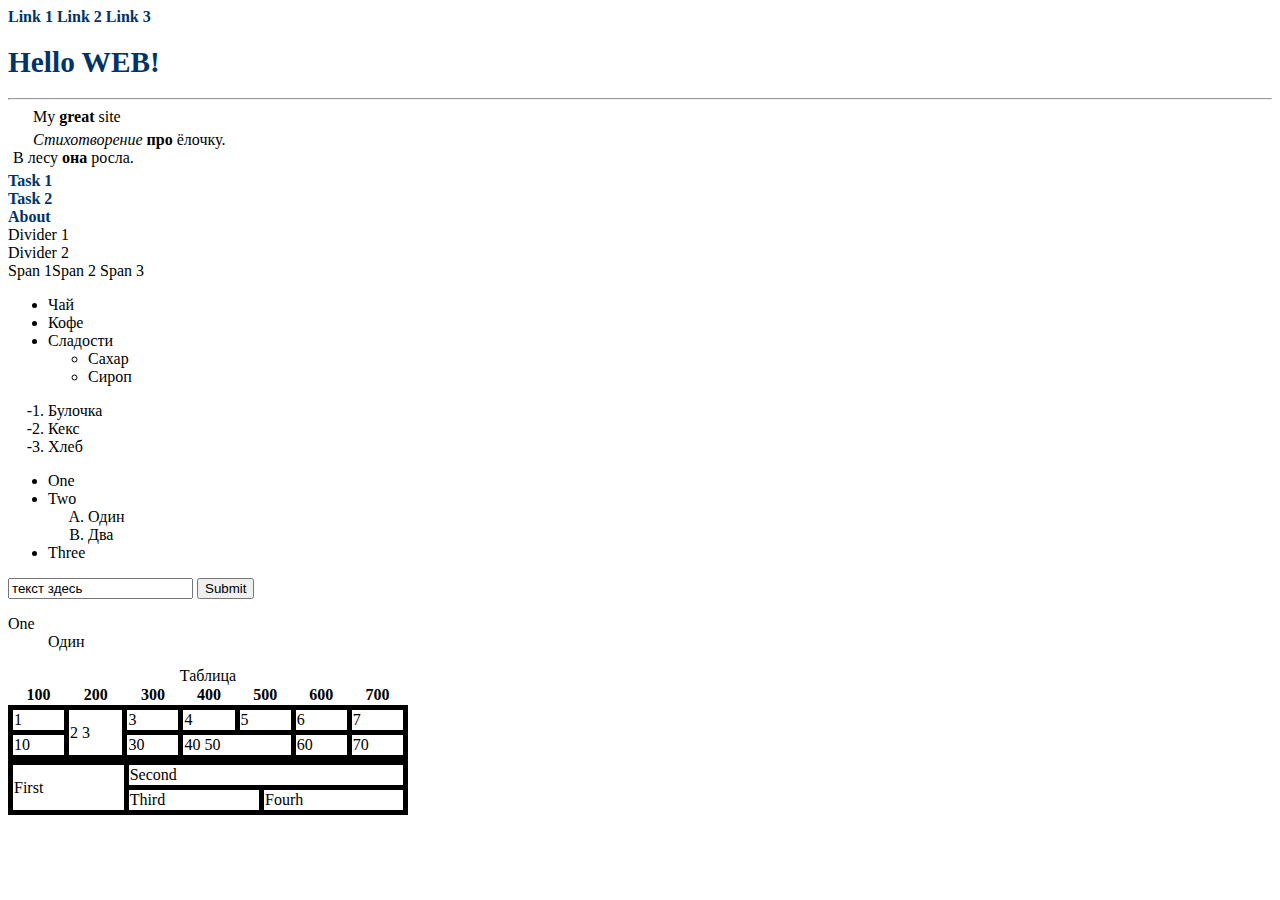
==== index.html @ b6075261 "styles" ====
<!DOCTYPE html>
<html lang="ru">

<head>
	<meta charset="utf-8" />
	<title>My site</title>
	<link rel="stylesheet" href="style.css">
</head>

<body>
	<nav>
		<a href="#1">Link 1</a>
		<a href="#2">Link 2</a>
		<a href="#3">Link 3</a>
	</nav>
	
	<h1>Hello WEB!</h1>
	<!--
	<h2 id="about">Hello WEB!</h2>
	<h3 title="h3">Hello WEB!</h3>
	<h4>Hello WEB!</h4>
	<h5>Hello WEB!</h5>
	<h6>Hello WEB!</h6>
	-->
	<hr/>
	<!-- Comment -->
	<p>
	My <b>great</b> site
	</p>
	<p>
	<em>Стихотворение</em> <b>про</b> ёлочку.<br/>
	В лесу <strong>она</strong> росла.
	</p>
	<a href="task1.html" target=_blank>Task 1</a><br/>
	<a href="task2.html" target=_blank>Task 2</a><br/>
	
	<a href="photo.html#about">About</a><br/>
	<!--
	<img src="1.jpg" alt="Monkey" width="120" height="240"/>
		<img src="http://lorempixel.com/200/200" />
	-->
	<div>Divider 1</div>
	<div>Divider 2</div>
	<span>Span 1</span><span>Span 2</span> <span>Span 3</span>
	
	<ul type="I">
		<li>Чай</li>
		<li>Кофе</li>
		<li>
		Сладости
		<ul>
			<li>Сахар</li>
			<li>Сироп</li>
		</ul>
		</li>
	</ul>
	
	<ol start="-1" reversed="reversed">
		<li>Булочка</li>
		<li>Кекс</li>
		<li>Хлеб</li>
	</ol>
	
	<ul>
		<li>One</li>
		<li>Two
			<ol type="A">
				<li>Один</li>
				<li>Два</li>
			</ol>
		<li>Three</li>
		</li>
	</ul>
	
	<form name="search" action="/">
		<input type="text" name="t" value="текст здесь"/>
		<input type ="submit"/>
	</form>

	<dl>
	<dt>One</dt>
		<dd>Один</dd>
	</dl>
	
	<table border="0">
	
	<caption>Таблица</caption>
	<thead>
		<tr>
			<th>100</th>
			<th>200</th>
			<th>300</th>
			<th>400</th>
			<th>500</th>
			<th>600</th>
			<th>700</th>
		</tr>
	</thead>
	<tbody>
		<tr>
			<td>1</td>
			<td rowspan="2">2 3</td>
			<td>3</td>
			<td>4</td>
			<td>5</td>
			<td>6</td>
			<td>7</td>
		</tr>
		<tr>
			<td>10</td>
			<td>30</td>
			<td colspan="2">40 50</td>
			
			<td>60</td>
			<td>70</td>
		</tr>
	</tbody>
	</table>
	
	<table border="1">
	<thead>
		
	</thead>
		<tr>
			<td rowspan="2">First</td>
			<td colspan="2">Second</td>
		</tr>
		<tr>
			<td>Third</td>
			<td>Fourh</td>
		</tr>
	</table>
	
</body>

</html>
---- style.css ----
@font-face {
    font-family: Hagin;
	src: url(fonts/Hagin-Caps-Medium.otf);
}
@font-face {
    font-family: Forum;
	src: url(fonts/Forum-Regular.ttf);
}
@font-face {
	font-family: Lobster;
	src: url(fonts/Lobster-Regular.ttf);
}
@font-face {
	font-family: PTSans;
	src: url(fonts/PTS55F.ttf);
}

body {font-family: Verdana, Verdana; font-size: 12pt; }

table { table-layout: auto; border-collapse: collapse; width: 400px; font-family: Verdana, Verdana; }
td { border: 5px solid #000; font-family: Verdana, Verdana; font-size: 12pt; }

h1 {font-family: Hagin, Verdana; font-size: 22pt; font-weight: bold;  color: #003366}
h2 {font-family: Hagin, Lobster; font-size: 18pt; font-weight: normal; color: #000000; margin: 14px}
h3 {font-family: Hagin, Lobster; font-size: 16pt; font-weight: normal; color: #000000; margin: 12px}
dfn {font-family: Hagin;}



a:link {font-family: PTSans; color: #003366; text-decoration: none; font-weight: bold; font-size: 12pt}
a:visited {font-family: PTSans; color: #003366;  font-weight: bold; text-decoration: none;}
a:hover {font-family: PTSans; color: #336699; text-decoration: none; font-weight: bold;}

a.classbar {font-size: 12pt}

p { margin: 5px; text-indent: 20px;}
p.classb { text-indent: 0px; margin-left: 15px}
p.classbar { text-indent: 0px; margin-left: 10px; margin-bottom: 0px;color: #000000;font-family: Lobster, Verdana; font-size: 14pt; text-decoration: underline;}
p.classf { text-indent: 0px; margin: 10px; font-size: 14px;}
p.classh { text-indent: 0px; color: #000000;font-size: 18pt}
p.classborder { text-indent: 0px; border: double 4px #339933; font-size:16pt; font-weight: bold}
p.classs { text-indent: 0px; margin: 5px; margin-top: 3px;}
p.classtopic { text-indent: 0px; margin: 5px; margin-bottom: 0px; font-family: Lobster, Verdana; font-size: 14pt; font-weight: lighter; color: #339933; text-decoration: underline; }

.block1 { height: 60px; padding: 10px;}

#primer {height:500px;width:auto; margin:10px; border: 1px solid gray; overflow : auto;}
#bar {height:auto;width:auto; margin-left:10px; overflow : auto;}
#bar2 {height:240px;width:245px; margin-left:10px; border: 1px solid gray; overflow : scroll;}
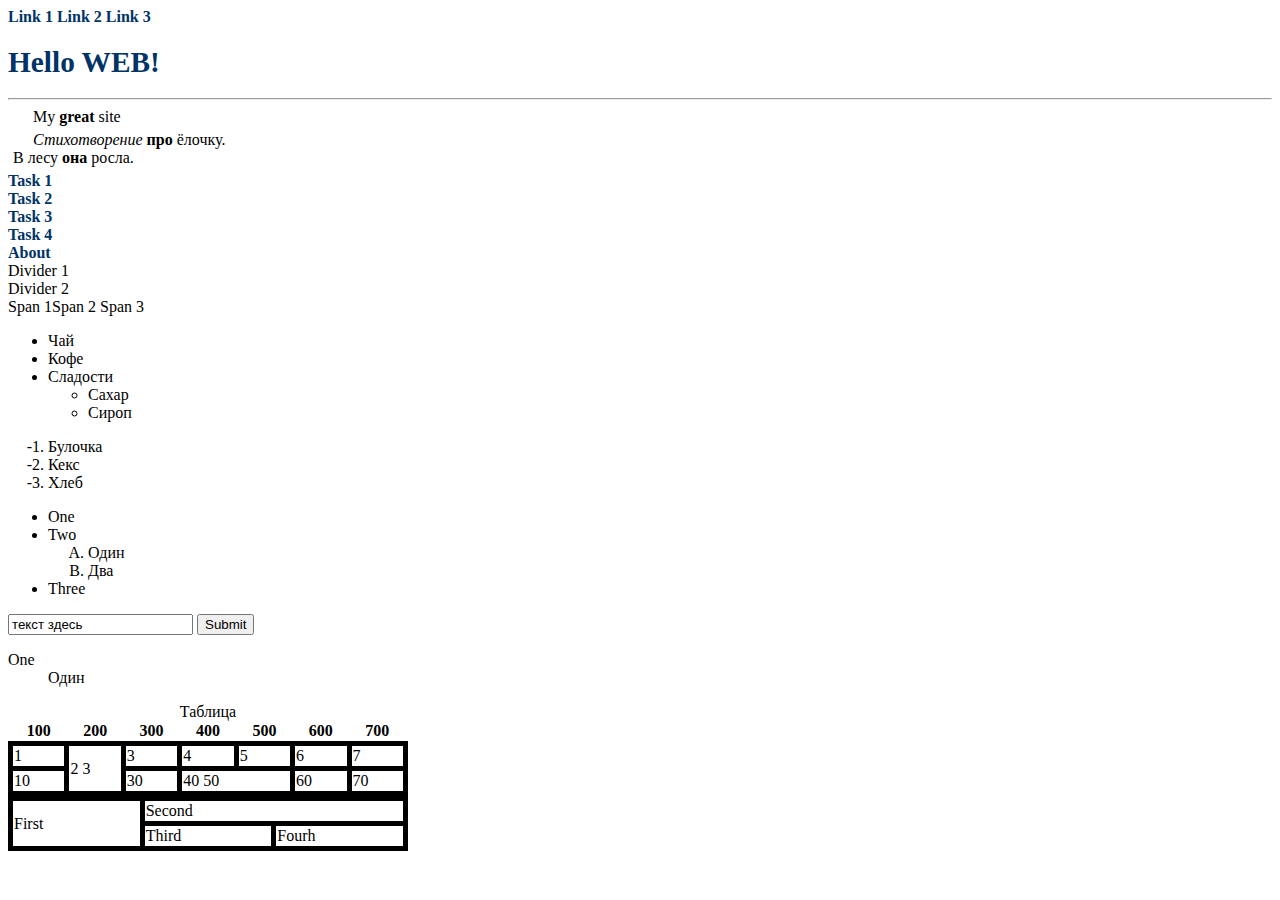
==== commit 776fc7df: "fin" ====
--- a/index.html
+++ b/index.html
@@ -33,6 +33,8 @@
 	</p>
 	<a href="task1.html" target=_blank>Task 1</a><br/>
 	<a href="task2.html" target=_blank>Task 2</a><br/>
+	<a href="task3.html" target=_blank>Task 3</a><br/>
+	<a href="task4.html" target=_blank>Task 4</a><br/>
 	
 	<a href="photo.html#about">About</a><br/>
 	<!--
--- a/style.css
+++ b/style.css
@@ -18,7 +18,7 @@
 
 body {font-family: Verdana, Verdana; font-size: 12pt; }
 
-table { table-layout: auto; border-collapse: collapse; width: 400px; font-family: Verdana, Verdana; }
+table { table-layout: fixed; border-collapse: collapse; width: 400px; font-family: Verdana, Verdana; }
 td { border: 5px solid #000; font-family: Verdana, Verdana; font-size: 12pt; }
 
 h1 {font-family: Hagin, Verdana; font-size: 22pt; font-weight: bold;  color: #003366}
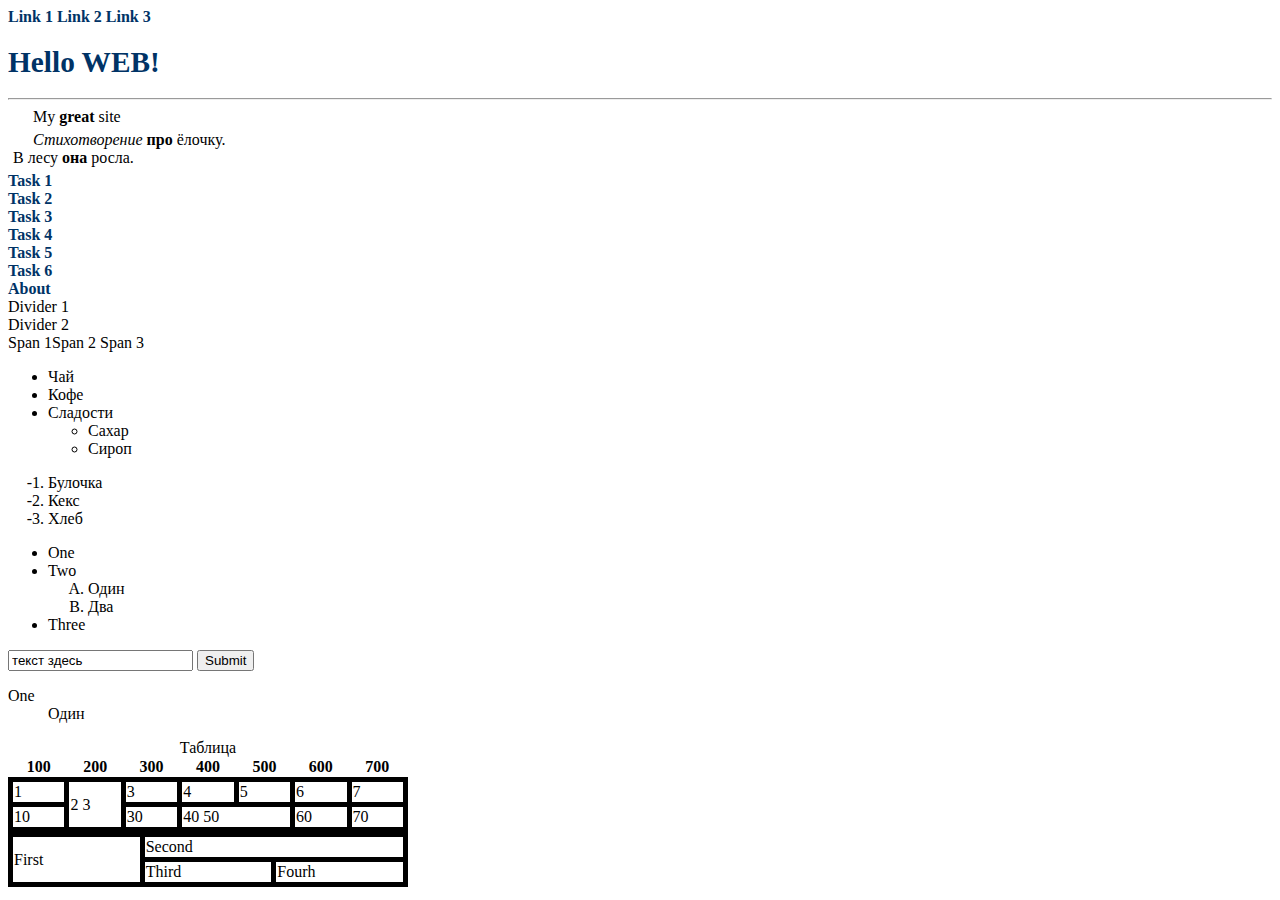
==== commit d23215a1: "index6" ====
--- a/index.html
+++ b/index.html
@@ -35,6 +35,8 @@
 	<a href="task2.html" target=_blank>Task 2</a><br/>
 	<a href="task3.html" target=_blank>Task 3</a><br/>
 	<a href="task4.html" target=_blank>Task 4</a><br/>
+	<a href="task4.html" target=_blank>Task 5</a><br/>
+	<a href="task4.html" target=_blank>Task 6</a><br/>
 	
 	<a href="photo.html#about">About</a><br/>
 	<!--
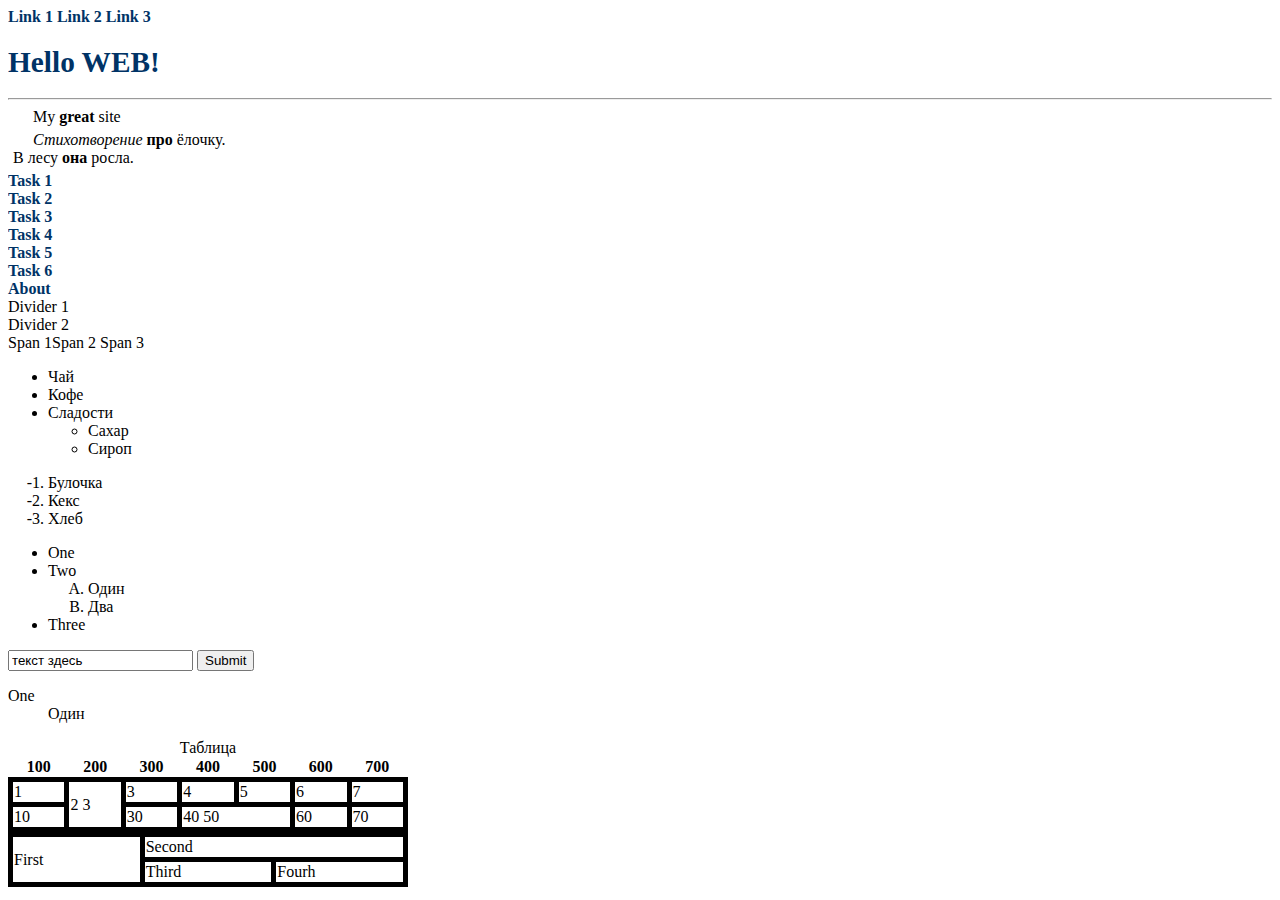
==== commit 69765a87: "index6_proper" ====
--- a/index.html
+++ b/index.html
@@ -35,8 +35,8 @@
 	<a href="task2.html" target=_blank>Task 2</a><br/>
 	<a href="task3.html" target=_blank>Task 3</a><br/>
 	<a href="task4.html" target=_blank>Task 4</a><br/>
-	<a href="task4.html" target=_blank>Task 5</a><br/>
-	<a href="task4.html" target=_blank>Task 6</a><br/>
+	<a href="task5.html" target=_blank>Task 5</a><br/>
+	<a href="task6.html" target=_blank>Task 6</a><br/>
 	
 	<a href="photo.html#about">About</a><br/>
 	<!--
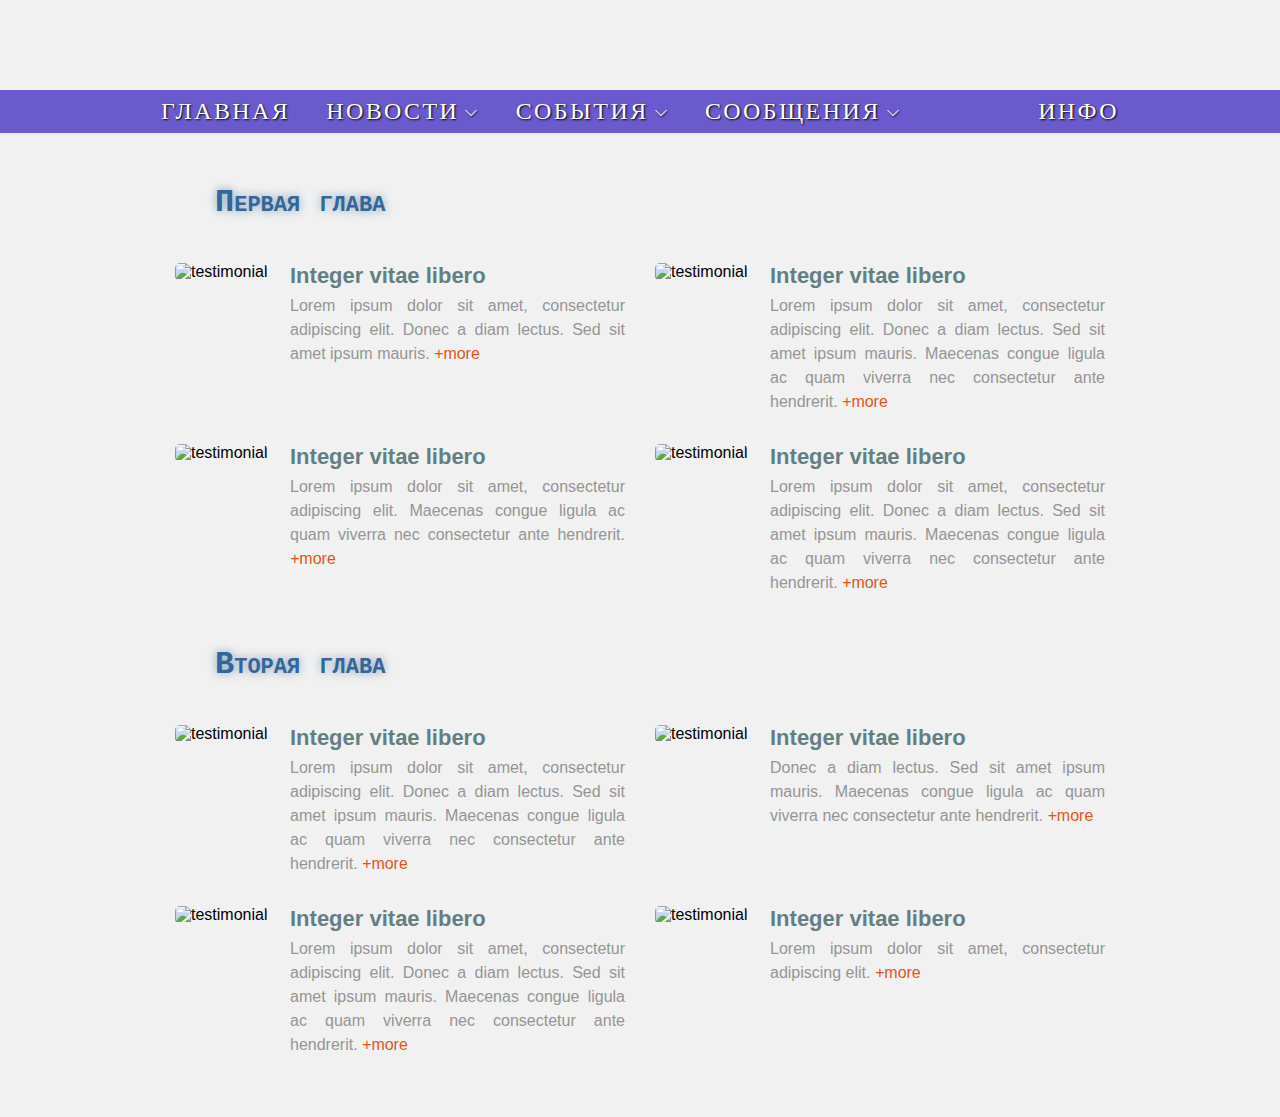
==== commit b221a4b0: "menu" ====
--- a/index.html
+++ b/index.html
@@ -1,140 +1,102 @@
 <!DOCTYPE html>
-<html lang="ru">
-
-<head>
-	<meta charset="utf-8" />
-	<title>My site</title>
-	<link rel="stylesheet" href="style.css">
-</head>
-
-<body>
-	<nav>
-		<a href="#1">Link 1</a>
-		<a href="#2">Link 2</a>
-		<a href="#3">Link 3</a>
-	</nav>
-	
-	<h1>Hello WEB!</h1>
-	<!--
-	<h2 id="about">Hello WEB!</h2>
-	<h3 title="h3">Hello WEB!</h3>
-	<h4>Hello WEB!</h4>
-	<h5>Hello WEB!</h5>
-	<h6>Hello WEB!</h6>
-	-->
-	<hr/>
-	<!-- Comment -->
-	<p>
-	My <b>great</b> site
-	</p>
-	<p>
-	<em>Стихотворение</em> <b>про</b> ёлочку.<br/>
-	В лесу <strong>она</strong> росла.
-	</p>
-	<a href="task1.html" target=_blank>Task 1</a><br/>
-	<a href="task2.html" target=_blank>Task 2</a><br/>
-	<a href="task3.html" target=_blank>Task 3</a><br/>
-	<a href="task4.html" target=_blank>Task 4</a><br/>
-	<a href="task5.html" target=_blank>Task 5</a><br/>
-	<a href="task6.html" target=_blank>Task 6</a><br/>
-	
-	<a href="photo.html#about">About</a><br/>
-	<!--
-	<img src="1.jpg" alt="Monkey" width="120" height="240"/>
-		<img src="http://lorempixel.com/200/200" />
-	-->
-	<div>Divider 1</div>
-	<div>Divider 2</div>
-	<span>Span 1</span><span>Span 2</span> <span>Span 3</span>
-	
-	<ul type="I">
-		<li>Чай</li>
-		<li>Кофе</li>
-		<li>
-		Сладости
-		<ul>
-			<li>Сахар</li>
-			<li>Сироп</li>
-		</ul>
-		</li>
-	</ul>
-	
-	<ol start="-1" reversed="reversed">
-		<li>Булочка</li>
-		<li>Кекс</li>
-		<li>Хлеб</li>
-	</ol>
-	
-	<ul>
-		<li>One</li>
-		<li>Two
-			<ol type="A">
-				<li>Один</li>
-				<li>Два</li>
-			</ol>
-		<li>Three</li>
-		</li>
-	</ul>
-	
-	<form name="search" action="/">
-		<input type="text" name="t" value="текст здесь"/>
-		<input type ="submit"/>
-	</form>
-
-	<dl>
-	<dt>One</dt>
-		<dd>Один</dd>
-	</dl>
-	
-	<table border="0">
-	
-	<caption>Таблица</caption>
-	<thead>
-		<tr>
-			<th>100</th>
-			<th>200</th>
-			<th>300</th>
-			<th>400</th>
-			<th>500</th>
-			<th>600</th>
-			<th>700</th>
-		</tr>
-	</thead>
-	<tbody>
-		<tr>
-			<td>1</td>
-			<td rowspan="2">2 3</td>
-			<td>3</td>
-			<td>4</td>
-			<td>5</td>
-			<td>6</td>
-			<td>7</td>
-		</tr>
-		<tr>
-			<td>10</td>
-			<td>30</td>
-			<td colspan="2">40 50</td>
-			
-			<td>60</td>
-			<td>70</td>
-		</tr>
-	</tbody>
-	</table>
-	
-	<table border="1">
-	<thead>
-		
-	</thead>
-		<tr>
-			<td rowspan="2">First</td>
-			<td colspan="2">Second</td>
-		</tr>
-		<tr>
-			<td>Third</td>
-			<td>Fourh</td>
-		</tr>
-	</table>
-	
-</body>
-
+<html>
+	<head lang="ru">
+		<meta charset="utf-8"/>
+		<title>menu</title>
+		<link rel="stylesheet" href="css/style.css">
+	</head>
+	<body>
+		<header>
+			<nav>
+				<ul class="menu">
+					<li><a class="menu_link" href="#">Главная</a></li>
+					<li><a class="menu_link" href="">Новости<i class="shell-icon"></i></a>
+						<ul class="submenu">
+							<li><a class="menu_link" href="">TEXTt</a></li>
+							<li><a class="menu_link" href="">TEXTt</a></li>
+							<li><a class="menu_link" href="">TEXTt</a></li>
+							<li><a class="menu_link" href="">TEXTt</a></li>
+						</ul>
+					</li>
+					<li><a class="menu_link" href="">События<i class="shell-icon"></i></a>
+						<ul class="submenu">
+							<li><a class="menu_link" href="">TEXTt</a></li>
+							<li><a class="menu_link" href="">TEXTt</a></li>
+							<li><a class="menu_link" href="">TEXTt</a></li>
+							<li><a class="menu_link" href="">TEXTt</a></li>
+						</ul>
+					</li>
+					<li><a class="menu_link" href="">Сообщения<i class="shell-icon"></i></a>
+						<ul class="submenu">
+							<li><a class="menu_link" href="">TEXTt</a></li>
+							<li><a class="menu_link" href="">TEXTt</a></li>
+							<li><a class="menu_link" href="">TEXTt</a></li>
+							<li><a class="menu_link" href="">TEXTt</a></li>
+						</ul>
+					</li>
+					
+					<li class="more_menu"><a class="menu_link" href="">Инфо</a></li>
+				</ul>
+			</nav>
+		</header>
+		<!-- Content blocks -->
+		<div class="holder">
+			<h1 class="testimonial_section">Первая глава</h1></h1>
+			<div class="testimonial">
+				<div class="testimonial_item">
+					<div class="testimonial_inner">
+						<img class="testimonial_image" src="http://lorempixel.com/85/85/people/1/" alt="testimonial"></img>
+						<h2 class="testimonial_title">Integer vitae libero</h2>
+						<p class="testimonial_text">Lorem ipsum dolor sit amet, consectetur adipiscing elit. Donec a diam lectus. Sed sit amet ipsum mauris. <a href="#"><i class="more"></i>more</a></p>
+					</div>
+				</div><div class="testimonial_item">
+					<div class="testimonial_inner">
+						<img class="testimonial_image" src="http://lorempixel.com/85/85/people/2/" alt="testimonial"></img>
+						<h2 class="testimonial_title">Integer vitae libero</h2>
+						<p class="testimonial_text">Lorem ipsum dolor sit amet, consectetur adipiscing elit. Donec a diam lectus. Sed sit amet ipsum mauris. Maecenas congue ligula ac quam viverra nec consectetur ante hendrerit. <a href="#"><i class="more"></i>more</a></p>
+					</div>
+				</div><div class="testimonial_item">
+					<div class="testimonial_inner">
+						<img class="testimonial_image" src="http://lorempixel.com/85/85/people/2/" alt="testimonial"></img>
+						<h2 class="testimonial_title">Integer vitae libero</h2>
+						<p class="testimonial_text">Lorem ipsum dolor sit amet, consectetur adipiscing elit. Maecenas congue ligula ac quam viverra nec consectetur ante hendrerit. <a href="#"><i class="more"></i>more</a></p>
+					</div>
+					</div><div class="testimonial_item">
+					<div class="testimonial_inner">
+						<img class="testimonial_image" src="http://lorempixel.com/85/85/people/2/" alt="testimonial"></img>
+						<h2 class="testimonial_title">Integer vitae libero</h2>
+						<p class="testimonial_text">Lorem ipsum dolor sit amet, consectetur adipiscing elit. Donec a diam lectus. Sed sit amet ipsum mauris. Maecenas congue ligula ac quam viverra nec consectetur ante hendrerit. <a href="#"><i class="more"></i>more</a></p>
+					</div>
+					</div>
+			</div>
+			<h1 class="testimonial_section">Вторая глава</h1>
+			<div class="testimonial">
+				<div class="testimonial_item">
+					<div class="testimonial_inner">
+						<img class="testimonial_image" src="http://lorempixel.com/85/85/people/2/" alt="testimonial"></img>
+						<h2 class="testimonial_title">Integer vitae libero</h2>
+						<p class="testimonial_text">Lorem ipsum dolor sit amet, consectetur adipiscing elit. Donec a diam lectus. Sed sit amet ipsum mauris. Maecenas congue ligula ac quam viverra nec consectetur ante hendrerit. <a href="#"><i class="more"></i>more</a></p>
+					</div>
+				</div><div class="testimonial_item">
+					<div class="testimonial_inner">
+						<img class="testimonial_image" src="http://lorempixel.com/85/85/people/1/" alt="testimonial"></img>
+						<h2 class="testimonial_title">Integer vitae libero</h2>
+						<p class="testimonial_text">Donec a diam lectus. Sed sit amet ipsum mauris. Maecenas congue ligula ac quam viverra nec consectetur ante hendrerit. <a href="#"><i class="more"></i>more</a></p>
+					</div>
+				</div><div class="testimonial_item">
+					<div class="testimonial_inner">
+						<img class="testimonial_image" src="http://lorempixel.com/85/85/people/2/" alt="testimonial"></img>
+						<h2 class="testimonial_title">Integer vitae libero</h2>
+						<p class="testimonial_text">Lorem ipsum dolor sit amet, consectetur adipiscing elit. Donec a diam lectus. Sed sit amet ipsum mauris. Maecenas congue ligula ac quam viverra nec consectetur ante hendrerit. <a href="#"><i class="more"></i>more</a></p>
+					</div>
+				</div><div class="testimonial_item">
+					<div class="testimonial_inner">
+						<img class="testimonial_image" src="http://lorempixel.com/85/85/people/1/" alt="testimonial"></img>
+						<h2 class="testimonial_title">Integer vitae libero</h2>
+						<p class="testimonial_text">Lorem ipsum dolor sit amet, consectetur adipiscing elit. <a href="#"><i class="more"></i>more</a></p>
+					</div>
+				</div>
+			</div>
+		</div>
+	</body>
 </html>--- a/css/style.css
+++ b/css/style.css
@@ -0,0 +1,2 @@
+@import "menu.css";
+@import "gallery.css";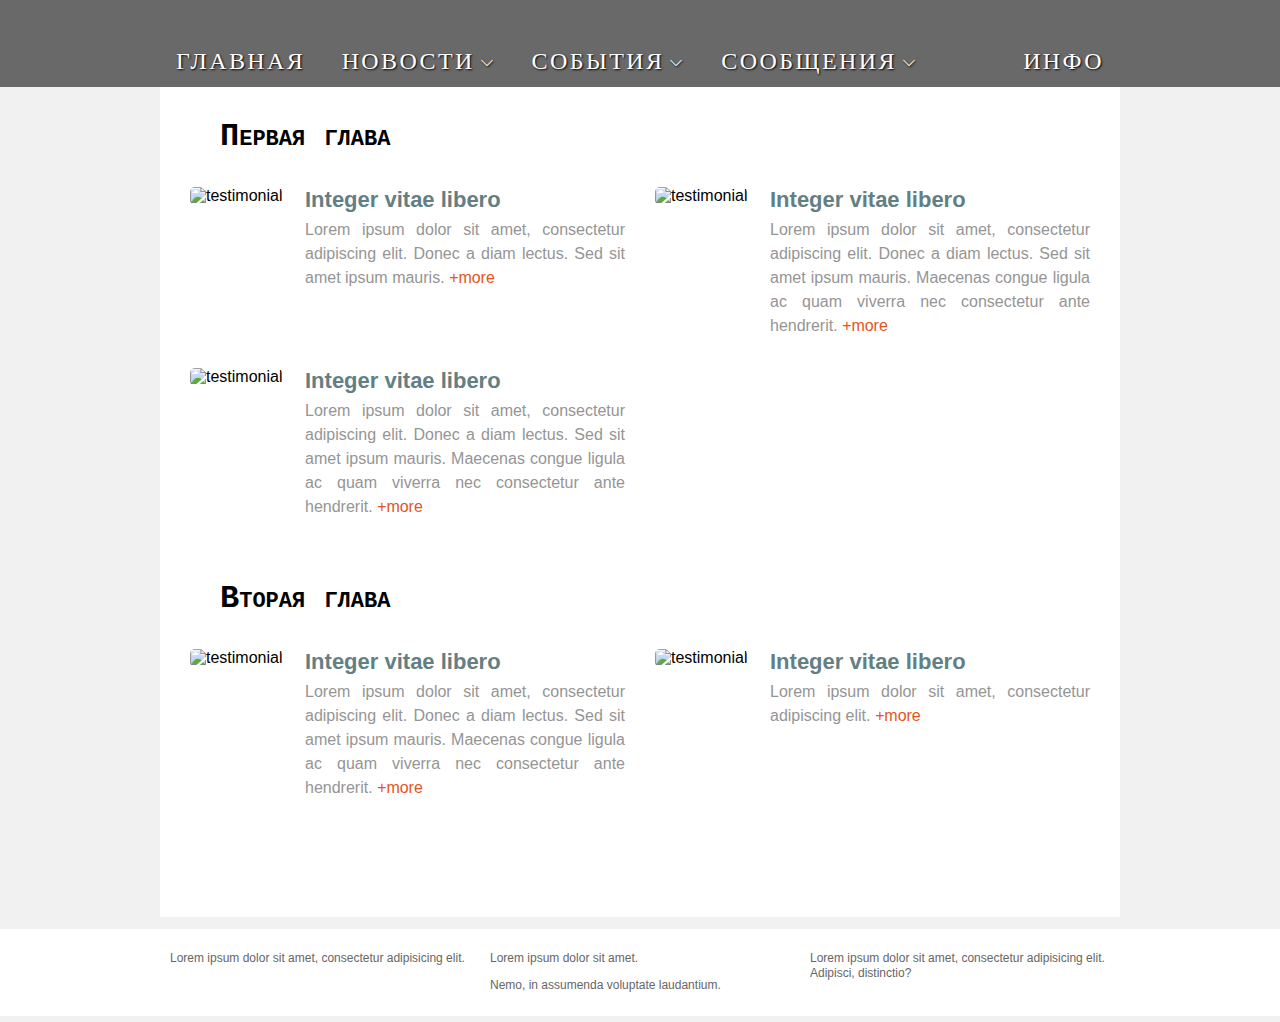
==== commit f4d810b5: "3" ====
--- a/index.html
+++ b/index.html
@@ -7,7 +7,8 @@
 	</head>
 	<body>
 		<header>
-			<nav>
+		<!-- Navigation menu -->
+			<nav class="main-nav">
 				<ul class="menu">
 					<li><a class="menu_link" href="#">Главная</a></li>
 					<li><a class="menu_link" href="">Новости<i class="shell-icon"></i></a>
@@ -39,7 +40,7 @@
 				</ul>
 			</nav>
 		</header>
-		<!-- Content blocks -->
+		<!-- Content block -->
 		<div class="holder">
 			<h1 class="testimonial_section">Первая глава</h1></h1>
 			<div class="testimonial">
@@ -57,13 +58,7 @@
 					</div>
 				</div><div class="testimonial_item">
 					<div class="testimonial_inner">
-						<img class="testimonial_image" src="http://lorempixel.com/85/85/people/2/" alt="testimonial"></img>
-						<h2 class="testimonial_title">Integer vitae libero</h2>
-						<p class="testimonial_text">Lorem ipsum dolor sit amet, consectetur adipiscing elit. Maecenas congue ligula ac quam viverra nec consectetur ante hendrerit. <a href="#"><i class="more"></i>more</a></p>
-					</div>
-					</div><div class="testimonial_item">
-					<div class="testimonial_inner">
-						<img class="testimonial_image" src="http://lorempixel.com/85/85/people/2/" alt="testimonial"></img>
+						<img class="testimonial_image" src="http://lorempixel.com/85/85/people/3/" alt="testimonial"></img>
 						<h2 class="testimonial_title">Integer vitae libero</h2>
 						<p class="testimonial_text">Lorem ipsum dolor sit amet, consectetur adipiscing elit. Donec a diam lectus. Sed sit amet ipsum mauris. Maecenas congue ligula ac quam viverra nec consectetur ante hendrerit. <a href="#"><i class="more"></i>more</a></p>
 					</div>
@@ -73,30 +68,32 @@
 			<div class="testimonial">
 				<div class="testimonial_item">
 					<div class="testimonial_inner">
-						<img class="testimonial_image" src="http://lorempixel.com/85/85/people/2/" alt="testimonial"></img>
+						<img class="testimonial_image" src="http://lorempixel.com/85/85/people/4/" alt="testimonial"></img>
 						<h2 class="testimonial_title">Integer vitae libero</h2>
 						<p class="testimonial_text">Lorem ipsum dolor sit amet, consectetur adipiscing elit. Donec a diam lectus. Sed sit amet ipsum mauris. Maecenas congue ligula ac quam viverra nec consectetur ante hendrerit. <a href="#"><i class="more"></i>more</a></p>
 					</div>
 				</div><div class="testimonial_item">
 					<div class="testimonial_inner">
-						<img class="testimonial_image" src="http://lorempixel.com/85/85/people/1/" alt="testimonial"></img>
-						<h2 class="testimonial_title">Integer vitae libero</h2>
-						<p class="testimonial_text">Donec a diam lectus. Sed sit amet ipsum mauris. Maecenas congue ligula ac quam viverra nec consectetur ante hendrerit. <a href="#"><i class="more"></i>more</a></p>
-					</div>
-				</div><div class="testimonial_item">
-					<div class="testimonial_inner">
-						<img class="testimonial_image" src="http://lorempixel.com/85/85/people/2/" alt="testimonial"></img>
-						<h2 class="testimonial_title">Integer vitae libero</h2>
-						<p class="testimonial_text">Lorem ipsum dolor sit amet, consectetur adipiscing elit. Donec a diam lectus. Sed sit amet ipsum mauris. Maecenas congue ligula ac quam viverra nec consectetur ante hendrerit. <a href="#"><i class="more"></i>more</a></p>
-					</div>
-				</div><div class="testimonial_item">
-					<div class="testimonial_inner">
-						<img class="testimonial_image" src="http://lorempixel.com/85/85/people/1/" alt="testimonial"></img>
+						<img class="testimonial_image" src="http://lorempixel.com/85/85/people/5/" alt="testimonial"></img>
 						<h2 class="testimonial_title">Integer vitae libero</h2>
 						<p class="testimonial_text">Lorem ipsum dolor sit amet, consectetur adipiscing elit. <a href="#"><i class="more"></i>more</a></p>
 					</div>
 				</div>
 			</div>
 		</div>
-	</body>
+		<!-- Site footer -->
+		<footer id="colophon">
+			<nav class="footer-nav">
+				<div class="col col-1"><p>Lorem ipsum dolor sit amet, consectetur adipisicing elit. </p>
+				</div>
+				<div class="col col-2">
+				<p>Lorem ipsum dolor sit amet.</p>
+				<p>Nemo, in assumenda voluptate laudantium.</p>
+				</div>
+				<div class="col col-3">
+				<p>Lorem ipsum dolor sit amet, consectetur adipisicing elit. Adipisci, distinctio?</p>
+				</div>
+			</nav>
+		</footer>	
+		</body>
 </html>--- a/css/style.css
+++ b/css/style.css
@@ -1,2 +1,3 @@
 @import "menu.css";
-@import "gallery.css";+@import "gallery.css";
+@import "footer.css";
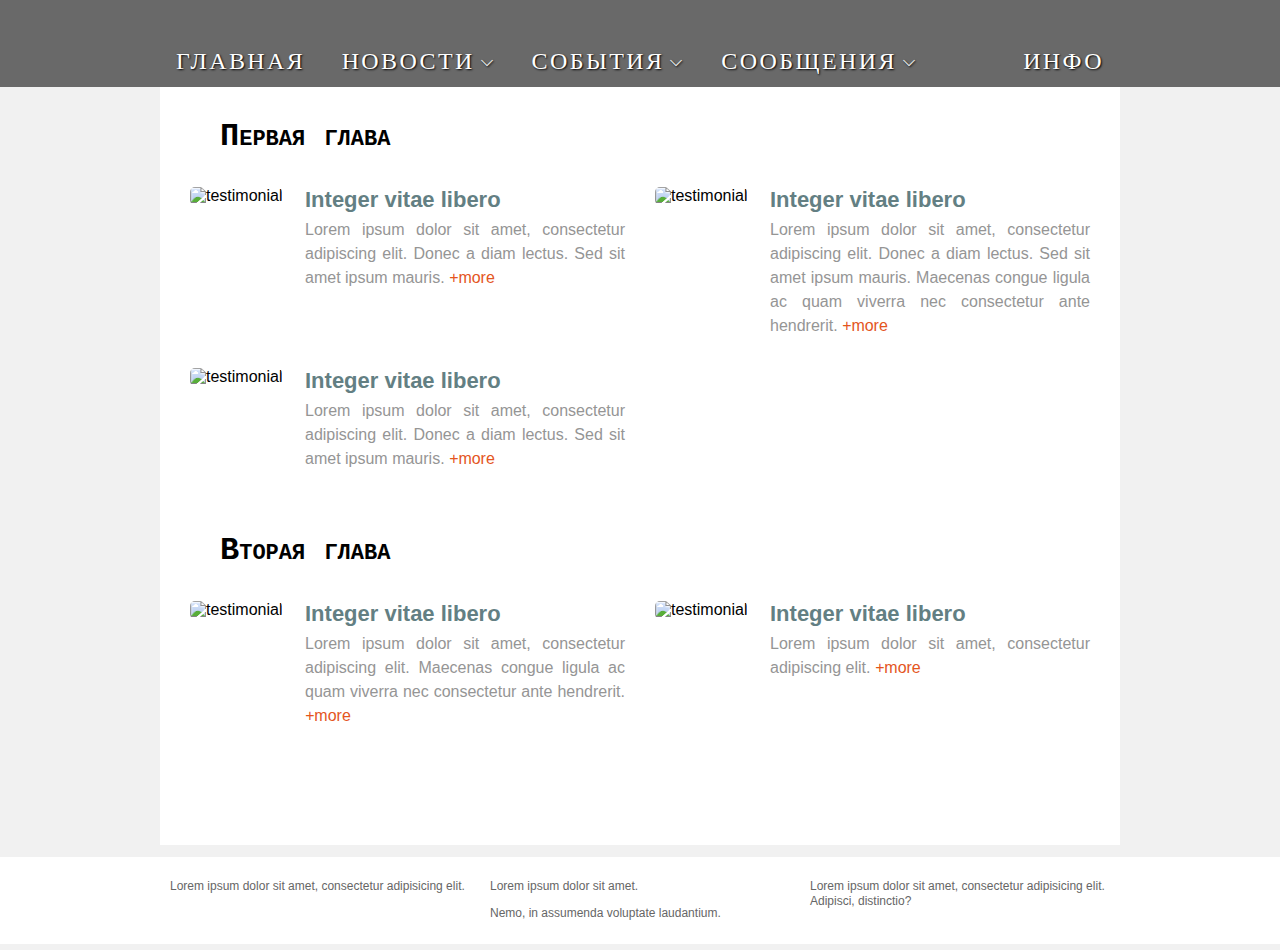
==== commit f7b9fcac: "4" ====
--- a/index.html
+++ b/index.html
@@ -60,7 +60,7 @@
 					<div class="testimonial_inner">
 						<img class="testimonial_image" src="http://lorempixel.com/85/85/people/3/" alt="testimonial"></img>
 						<h2 class="testimonial_title">Integer vitae libero</h2>
-						<p class="testimonial_text">Lorem ipsum dolor sit amet, consectetur adipiscing elit. Donec a diam lectus. Sed sit amet ipsum mauris. Maecenas congue ligula ac quam viverra nec consectetur ante hendrerit. <a href="#"><i class="more"></i>more</a></p>
+						<p class="testimonial_text">Lorem ipsum dolor sit amet, consectetur adipiscing elit. Donec a diam lectus. Sed sit amet ipsum mauris. <a href="#"><i class="more"></i>more</a></p>
 					</div>
 					</div>
 			</div>
@@ -70,7 +70,7 @@
 					<div class="testimonial_inner">
 						<img class="testimonial_image" src="http://lorempixel.com/85/85/people/4/" alt="testimonial"></img>
 						<h2 class="testimonial_title">Integer vitae libero</h2>
-						<p class="testimonial_text">Lorem ipsum dolor sit amet, consectetur adipiscing elit. Donec a diam lectus. Sed sit amet ipsum mauris. Maecenas congue ligula ac quam viverra nec consectetur ante hendrerit. <a href="#"><i class="more"></i>more</a></p>
+						<p class="testimonial_text">Lorem ipsum dolor sit amet, consectetur adipiscing elit. Maecenas congue ligula ac quam viverra nec consectetur ante hendrerit. <a href="#"><i class="more"></i>more</a></p>
 					</div>
 				</div><div class="testimonial_item">
 					<div class="testimonial_inner">
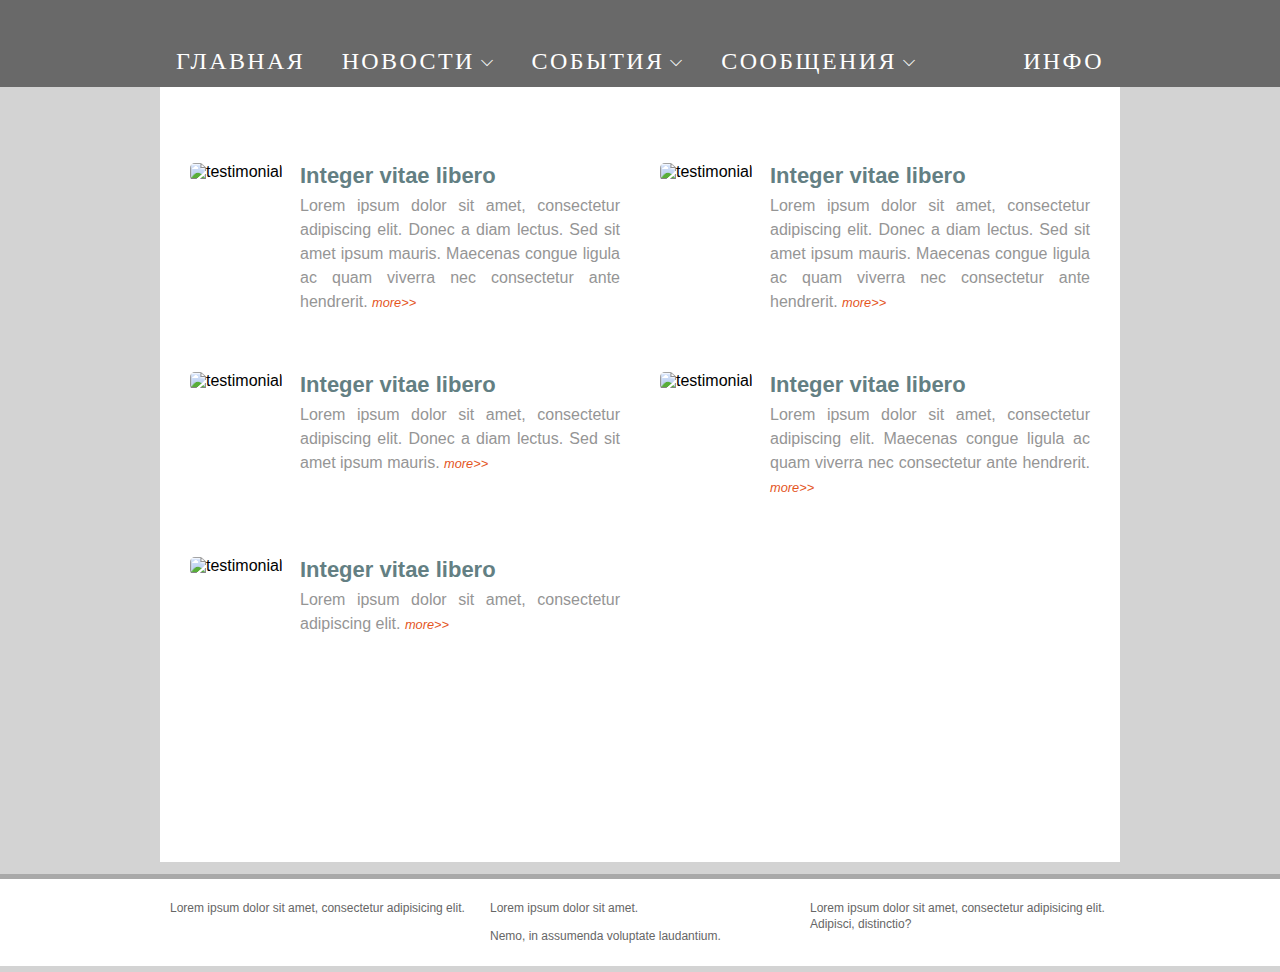
==== commit cb87ded6: "5" ====
--- a/index.html
+++ b/index.html
@@ -2,7 +2,7 @@
 <html>
 	<head lang="ru">
 		<meta charset="utf-8"/>
-		<title>menu</title>
+		<title>Main data</title>
 		<link rel="stylesheet" href="css/style.css">
 	</head>
 	<body>
@@ -35,48 +35,46 @@
 							<li><a class="menu_link" href="">TEXTt</a></li>
 						</ul>
 					</li>
-					
 					<li class="more_menu"><a class="menu_link" href="">Инфо</a></li>
 				</ul>
 			</nav>
 		</header>
 		<!-- Content block -->
 		<div class="holder">
-			<h1 class="testimonial_section">Первая глава</h1></h1>
 			<div class="testimonial">
 				<div class="testimonial_item">
 					<div class="testimonial_inner">
 						<img class="testimonial_image" src="http://lorempixel.com/85/85/people/1/" alt="testimonial"></img>
 						<h2 class="testimonial_title">Integer vitae libero</h2>
-						<p class="testimonial_text">Lorem ipsum dolor sit amet, consectetur adipiscing elit. Donec a diam lectus. Sed sit amet ipsum mauris. <a href="#"><i class="more"></i>more</a></p>
+						<p class="testimonial_text">Lorem ipsum dolor sit amet, consectetur adipiscing elit. Donec a diam lectus.
+						Sed sit amet ipsum mauris. Maecenas congue ligula ac quam viverra nec consectetur ante hendrerit. <a href="#"><i class="more">more</i></a></p>
 					</div>
 				</div><div class="testimonial_item">
 					<div class="testimonial_inner">
 						<img class="testimonial_image" src="http://lorempixel.com/85/85/people/2/" alt="testimonial"></img>
 						<h2 class="testimonial_title">Integer vitae libero</h2>
-						<p class="testimonial_text">Lorem ipsum dolor sit amet, consectetur adipiscing elit. Donec a diam lectus. Sed sit amet ipsum mauris. Maecenas congue ligula ac quam viverra nec consectetur ante hendrerit. <a href="#"><i class="more"></i>more</a></p>
+						<p class="testimonial_text">Lorem ipsum dolor sit amet, consectetur adipiscing elit. Donec a diam lectus. 
+						Sed sit amet ipsum mauris. Maecenas congue ligula ac quam viverra nec consectetur ante hendrerit. <a href="#"><i class="more">more</i></a></p>
 					</div>
 				</div><div class="testimonial_item">
 					<div class="testimonial_inner">
 						<img class="testimonial_image" src="http://lorempixel.com/85/85/people/3/" alt="testimonial"></img>
 						<h2 class="testimonial_title">Integer vitae libero</h2>
-						<p class="testimonial_text">Lorem ipsum dolor sit amet, consectetur adipiscing elit. Donec a diam lectus. Sed sit amet ipsum mauris. <a href="#"><i class="more"></i>more</a></p>
+						<p class="testimonial_text">Lorem ipsum dolor sit amet, consectetur adipiscing elit. Donec a diam lectus. 
+						Sed sit amet ipsum mauris. <a href="#"><i class="more">more</i></a></p>
 					</div>
-					</div>
-			</div>
-			<h1 class="testimonial_section">Вторая глава</h1>
-			<div class="testimonial">
-				<div class="testimonial_item">
+				</div><div class="testimonial_item">
 					<div class="testimonial_inner">
 						<img class="testimonial_image" src="http://lorempixel.com/85/85/people/4/" alt="testimonial"></img>
 						<h2 class="testimonial_title">Integer vitae libero</h2>
-						<p class="testimonial_text">Lorem ipsum dolor sit amet, consectetur adipiscing elit. Maecenas congue ligula ac quam viverra nec consectetur ante hendrerit. <a href="#"><i class="more"></i>more</a></p>
+						<p class="testimonial_text">Lorem ipsum dolor sit amet, consectetur adipiscing elit. 
+						Maecenas congue ligula ac quam viverra nec consectetur ante hendrerit. <a href="#"><i class="more">more</i></a></p>
 					</div>
 				</div><div class="testimonial_item">
 					<div class="testimonial_inner">
 						<img class="testimonial_image" src="http://lorempixel.com/85/85/people/5/" alt="testimonial"></img>
 						<h2 class="testimonial_title">Integer vitae libero</h2>
-						<p class="testimonial_text">Lorem ipsum dolor sit amet, consectetur adipiscing elit. <a href="#"><i class="more"></i>more</a></p>
+						<p class="testimonial_text">Lorem ipsum dolor sit amet, consectetur adipiscing elit. <a href="#"><i class="more">more</i></a></p>
 					</div>
 				</div>
 			</div>
@@ -95,5 +93,5 @@
 				</div>
 			</nav>
 		</footer>	
-		</body>
+	</body>
 </html>